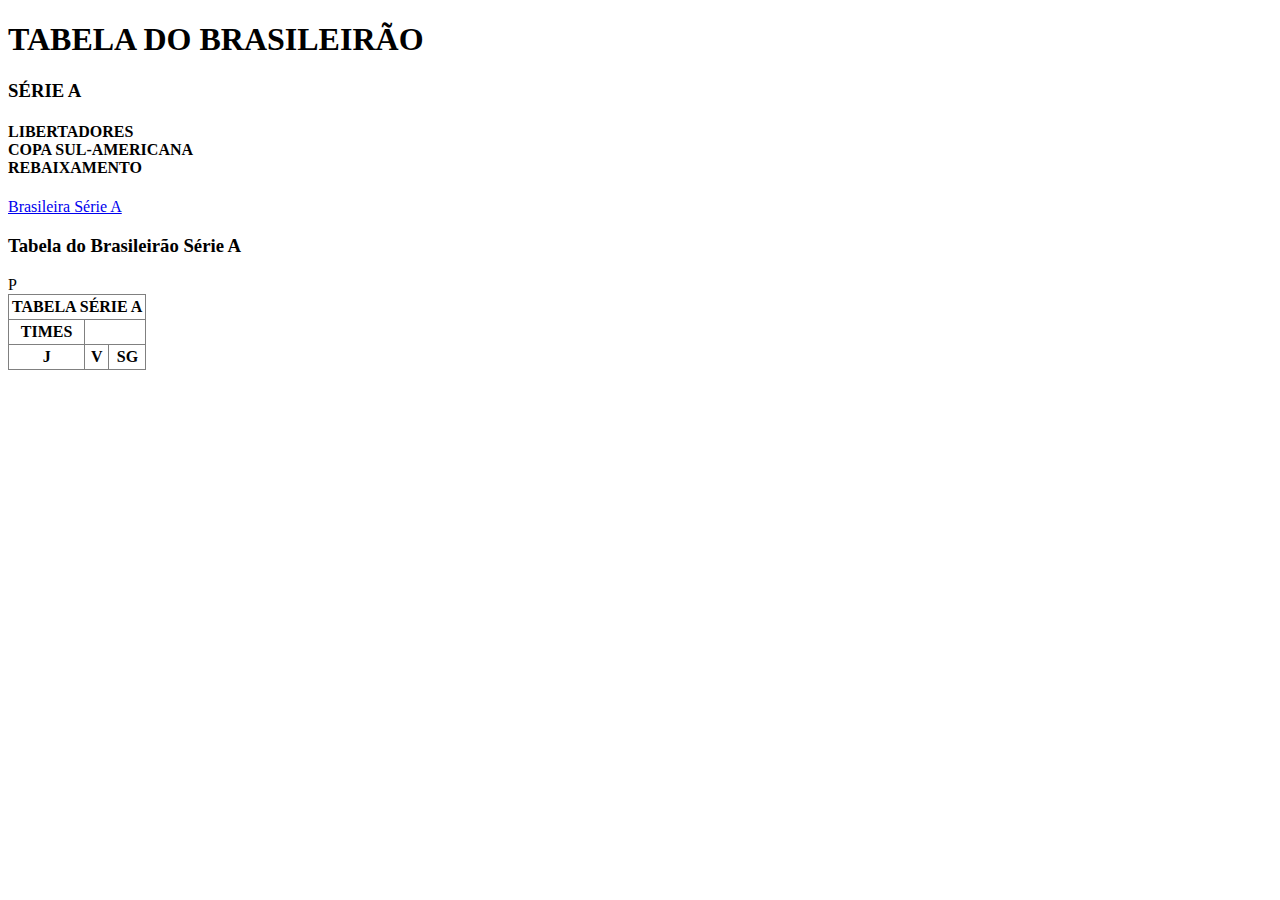
==== exercicios/html/exercicio02.html @ 07643a3c "aula 3" ====
<!DOCTYPE html>
<html lang="pt-br">
<head>
    <meta charset="UTF-8">
    <meta http-equiv="X-UA-Compatible" content="IE=edge">
    <meta name="viewport" content="width=device-width, initial-scale=1.0">
    <title>Document</title>
</head>
<body>
    <header>
<h1>TABELA DO BRASILEIRÃO</h1>
<h3>SÉRIE A</h3>
<h4>LIBERTADORES <br> COPA SUL-AMERICANA<br> REBAIXAMENTO</h4>
<nav>
    <a a href="https://www.gazetaesportiva.com/campeonatos/brasileiro-serie-a/" target="_blank"> Brasileira Série A </a>
</nav>
    </header>
    <main>

<section>
    <h3>Tabela do Brasileirão Série A</h3>
    <table border="1" cellpadding="3" style="border-collapse: collapse;">
        <thead>
<tr>
<th colspan="4"> TABELA SÉRIE A </th>
</tr>
<tr>
    <th>TIMES</th> 
     <tr>P</tr>
    <th>J</th> 
     <th>V</th>
    <th>SG</th>

</tr>

        </thead>






    </table>

</section>

    </main>
</body>
</html>
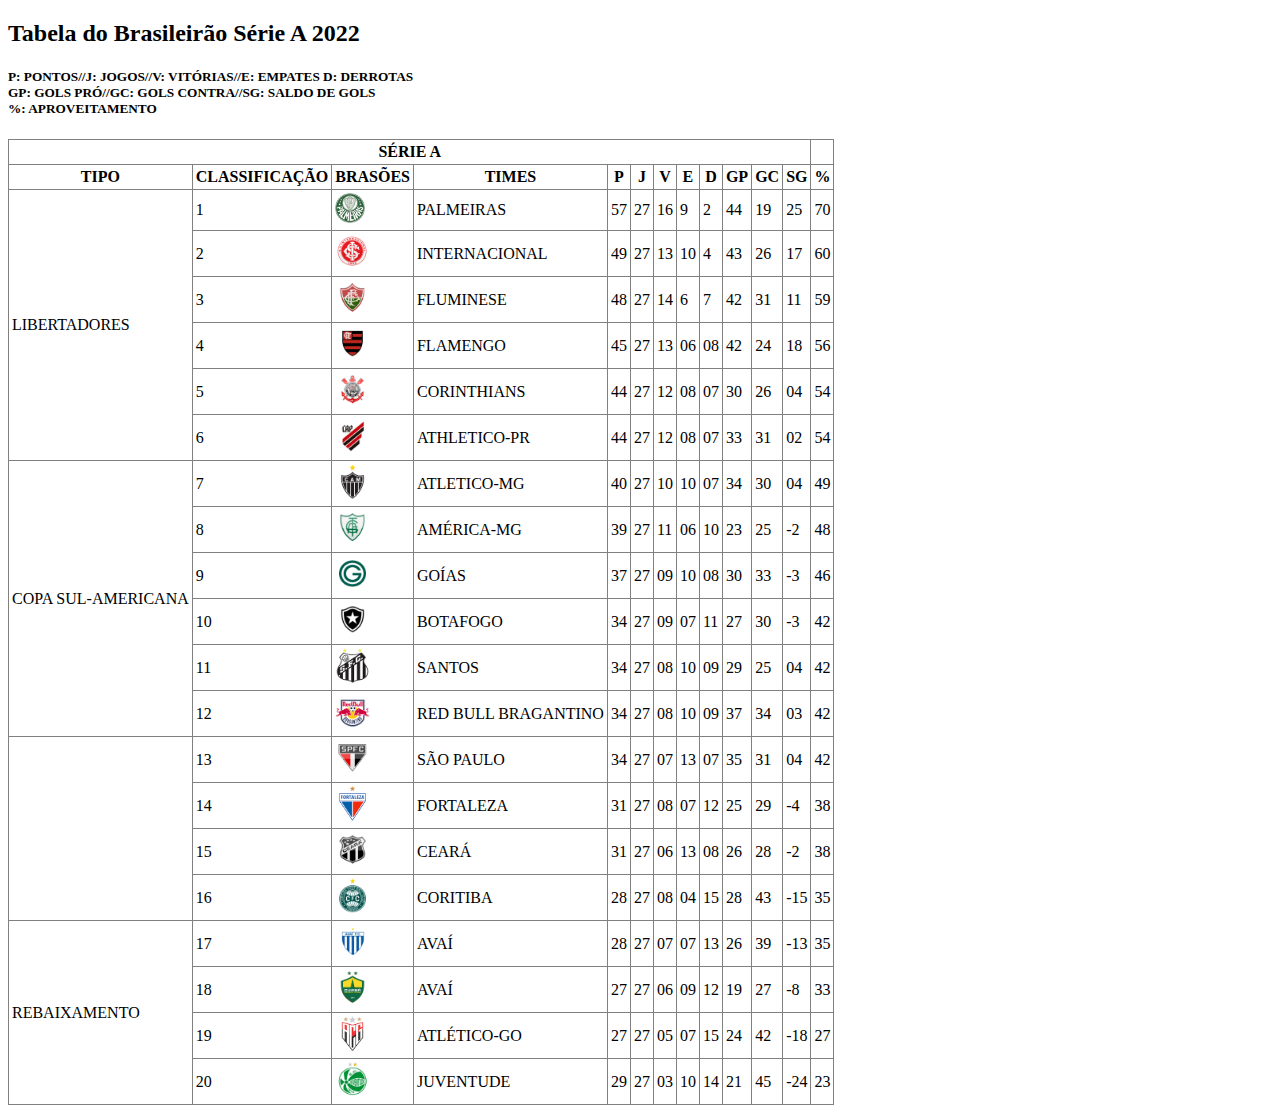
==== commit a65c324c: "atividade 2" ====
--- a/exercicios/html/exercicio02.html
+++ b/exercicios/html/exercicio02.html
@@ -4,46 +4,324 @@
     <meta charset="UTF-8">
     <meta http-equiv="X-UA-Compatible" content="IE=edge">
     <meta name="viewport" content="width=device-width, initial-scale=1.0">
-    <title>Document</title>
+    <title>Tabela do Brasileirão</title>
 </head>
 <body>
-    <header>
-<h1>TABELA DO BRASILEIRÃO</h1>
-<h3>SÉRIE A</h3>
-<h4>LIBERTADORES <br> COPA SUL-AMERICANA<br> REBAIXAMENTO</h4>
-<nav>
-    <a a href="https://www.gazetaesportiva.com/campeonatos/brasileiro-serie-a/" target="_blank"> Brasileira Série A </a>
-</nav>
+    <header><h2>Tabela do Brasileirão Série A 2022</h2>
     </header>
     <main>
 
 <section>
-    <h3>Tabela do Brasileirão Série A</h3>
+    
     <table border="1" cellpadding="3" style="border-collapse: collapse;">
         <thead>
 <tr>
-<th colspan="4"> TABELA SÉRIE A </th>
-</tr>
+    <th colspan="12"> SÉRIE A </th> </tr>
 <tr>
-    <th>TIMES</th> 
-     <tr>P</tr>
-    <th>J</th> 
+    <th>TIPO</th>
+    <th>CLASSIFICAÇÃO</th>
+    <th>BRASÕES</th>
+     <th>TIMES</th>
+     <th>P</th>
+     <th>J</th>
      <th>V</th>
-    <th>SG</th>
-
-</tr>
-
-        </thead>
-
-
-
-
-
-
-    </table>
+     <th>E</th>
+     <th>D</th>
+     <th>GP</th>
+     <th>GC</th>
+     <th>SG</th>
+     <th>%</th>
+    </tr>
+    <tr>
+        <td rowspan="6">LIBERTADORES</td>
+        <td>1</td> 
+        <td><img src="\img\brasões\imgs\palmeiras.webp" width="30" height="30" /></td>
+        <td>PALMEIRAS</td>
+        <td>57</td>
+        <td>27</td>
+        <td>16</td>
+        <td>9</td>
+        <td>2</td>
+        <td>44</td>
+        <td>19</td>
+        <td>25</td>
+        <td>70</td>
+    </tr>
+    <tr>
+        <td>2</td>
+        <td><img src="\img\brasões\imgs\internacional.webp" width="35" height="35"/></td>
+        <td>INTERNACIONAL</td> 
+        <td>49</td>
+        <td>27</td>
+        <td>13</td>
+        <td>10</td>
+        <td>4</td>
+        <td>43</td>
+        <td>26</td>
+        <td>17</td>
+        <td>60</td>
+    </tr>
+    <tr>
+        <td>3</td>
+    <td><img src="\img\brasões\imgs\fluminense.webp" width="35" height="35"/></td>
+    <td>FLUMINESE</td> 
+        <td>48</td>
+        <td>27</td>
+        <td>14</td>
+        <td>6</td>
+        <td>7</td>
+        <td>42</td>
+        <td>31</td>
+        <td>11</td>
+        <td>59</td>
+    </tr>
+    <tr>
+        <td>4</td>
+    <td><img src="\img\brasões\imgs\flamengo.webp"width="35" height="35"/></td>
+    <td>FLAMENGO</td> 
+        <td>45</td> 							
+        <td>27</td>
+        <td>13</td>
+        <td>06</td>
+        <td>08</td>
+        <td>42</td>
+        <td>24</td>
+        <td>18</td>
+        <td>56</td>
+    </tr>
+    <tr>
+        <td>5</td>
+    <td><img src="\img\brasões\imgs\corinthians.webp"width="35" height="35"/></td>
+    <td>CORINTHIANS</td>
+        <td>44</td> 				
+        <td>27</td>
+        <td>12</td>
+        <td>08</td>
+        <td>07</td>
+        <td>30</td>
+        <td>26</td>
+        <td>04</td>
+        <td>54</td>
+    </tr>
+    <tr>
+        <td>6</td>
+    <td><img src="\img\brasões\imgs\athletico-pr.webp"width="35" height="35"/></td>
+    <td>ATHLETICO-PR</td>				
+        <td>44</td>
+        <td>27</td>
+        <td>12</td>
+        <td>08</td>
+        <td>07</td>
+        <td>33</td>
+        <td>31</td>
+        <td>02</td>
+        <td>54</td>
+    </tr>
+    <tr>
+        <td rowspan="6">COPA SUL-AMERICANA</td>
+        <td>7</td>
+        <td><img src="\img\brasões\imgs\atletico-mg.webp"width="35" height="35"/></td>
+        <td>ATLETICO-MG</td>				
+            <td>40</td> 
+            <td>27</td>
+            <td>10</td>
+            <TD>10</TD>
+            <td>07</td>
+            <td>34</td>
+            <td>30</td>
+            <td>04</td>
+            <td>49</td>
+    </tr>
+    <tr>
+        <td>8</td>
+        <td><img src="\img\brasões\imgs\america-mg.webp"width="35" height="35"/></td>
+        <td>AMÉRICA-MG</td>				
+            <td>39</td> 
+            <td>27</td>
+            <td>11</td>
+            <TD>06</TD>
+            <td>10</td>
+            <td>23</td>
+            <td>25</td>
+            <td>-2</td>
+            <td>48</td>
+    </tr>
+    <tr>
+        <td>9</td>
+        <td><img src="\img\brasões\imgs\goias.webp"width="35" height="35"/></td>
+        <td>GOÍAS</td>				
+            <td>37</td> 
+            <td>27</td>
+            <td>09</td>
+            <TD>10</TD>
+            <td>08</td>
+            <td>30</td>
+            <td>33</td>
+            <td>-3</td>
+            <td>46</td>
+    </tr>
+    <tr>
+        <td>10</td>
+        <td><img src="\img\brasões\imgs\botafogo.webp"width="35" height="35"/></td>
+        <td>BOTAFOGO</td> 
+            <td>34</td> 
+            <td>27</td>
+            <td>09</td>
+            <TD>07</TD>
+            <td>11</td>
+            <td>27</td>
+            <td>30</td>
+            <td>-3</td>
+            <td>42</td>
+    </tr>
+    <tr>
+        <td>11</td>
+        <td><img src="\img\brasões\imgs\santos.webp"width="35" height="35"/></td>
+        <td>SANTOS</td> 			
+            <td>34</td> 
+            <td>27</td>
+            <td>08</td>
+            <TD>10</TD>
+            <td>09</td>
+            <td>29</td>
+            <td>25</td>
+            <td>04</td>
+            <td>42</td>
+    </tr>
+    <tr>
+        <td>12</td>
+        <td><img src="\img\brasões\imgs\bragantino.webp"width="35" height="35"/></td>
+        <td>RED BULL BRAGANTINO</td> 			
+            <td>34</td> 
+            <td>27</td>
+            <td>08</td>
+            <TD>10</TD>
+            <td>09</td>
+            <td>37</td>
+            <td>34</td>
+            <td>03</td>
+            <td>42</td>
+    </tr>
+    <tr>
+        <td rowspan="4"></td>
+        <td>13</td>
+        <td><img src="\img\brasões\imgs\sao-paulo.webp"width="35" height="35"/></td>
+        <td>SÃO PAULO</td> 			
+            <td>34</td> 
+            <td>27</td>
+            <td>07</td>
+            <TD>13</TD>
+            <td>07</td>
+            <td>35</td>
+            <td>31</td>
+            <td>04</td>
+            <td>42</td>
+    </tr>
+    <tr>
+        <td>14</td>
+        <td><img src="\img\brasões\imgs\fortaleza.webp"width="35" height="35"/></td>
+        <td>FORTALEZA</td> 			
+            <td>31</td> 
+            <td>27</td>
+            <td>08</td>
+            <TD>07</TD>
+            <td>12</td>
+            <td>25</td>
+            <td>29</td>
+            <td>-4</td>
+            <td>38</td>
+    </tr>
+    <tr>
+        <td>15</td>
+        <td><img src="\img\brasões\imgs\ceara.webp"width="35" height="35"/></td>
+        <td>CEARÁ</td> 			
+            <td>31</td> 
+            <td>27</td>
+            <td>06</td>
+            <TD>13</TD>
+            <td>08</td>
+            <td>26</td>
+            <td>28</td>
+            <td>-2</td>
+            <td>38</td>
+    </tr>
+    <tr>
+        <td>16</td>
+        <td><img src="\img\brasões\imgs\coritiba.webp"width="35" height="35"/></td>
+        <td>CORITIBA</td> 			
+            <td>28</td> 
+            <td>27</td>
+            <td>08</td>
+            <TD>04</TD>
+            <td>15</td>
+            <td>28</td>
+            <td>43</td>
+            <td>-15</td>
+            <td>35</td>
+    </tr>
+    <tr>
+        <td rowspan="4">REBAIXAMENTO</td>
+        <td>17</td>
+        <td><img src="\img\brasões\imgs\avai.webp"width="35" height="35"/></td>
+        <td>AVAÍ</td> 
+            <td>28</td> 
+            <td>27</td>
+            <td>07</td>
+            <TD>07</TD>
+            <td>13</td>
+            <td>26</td>
+            <td>39</td>
+            <td>-13</td>
+            <td>35</td>
+    </tr>
+    <tr>
+        <td>18</td>
+        <td><img src="\img\brasões\imgs\cuiaba.webp"width="35" height="35"/></td>
+        <td>AVAÍ</td> 
+            <td>27</td> 
+            <td>27</td>
+            <td>06</td>
+            <TD>09</TD>
+            <td>12</td>
+            <td>19</td>
+            <td>27</td>
+            <td>-8</td>
+            <td>33</td>
+    </tr>
+    <tr>
+        <td>19</td>
+        <td><img src="\img\brasões\imgs\atletico-go.webp"width="35" height="35"/></td>
+        <td>ATLÉTICO-GO</td> 
+            <td>27</td> 
+            <td>27</td>
+            <td>05</td>
+            <TD>07</TD>
+            <td>15</td>
+            <td>24</td>
+            <td>42</td>
+            <td>-18</td>
+            <td>27</td>
+    </tr>
+    <tr>
+        <td>20</td>
+        <td><img src="\img\brasões\imgs\juventude.webp"width="35" height="35"/></td>
+        <td>JUVENTUDE</td> 
+            <td>29</td> 
+            <td>27</td>
+            <td>03</td>
+            <TD>10</TD>
+            <td>14</td>
+            <td>21</td>
+            <td>45</td>
+            <td>-24</td>
+            <td>23</td>
+    </tr>
+    <h5><p>P: PONTOS//J: JOGOS//V: VITÓRIAS//E: EMPATES D: DERROTAS <br> GP: GOLS PRÓ//GC: GOLS CONTRA//SG: SALDO DE GOLS <br> %: APROVEITAMENTO</p></h5>
+</thead>
+</table>
 
 </section>
 
-    </main>
+</main>
 </body>
 </html>